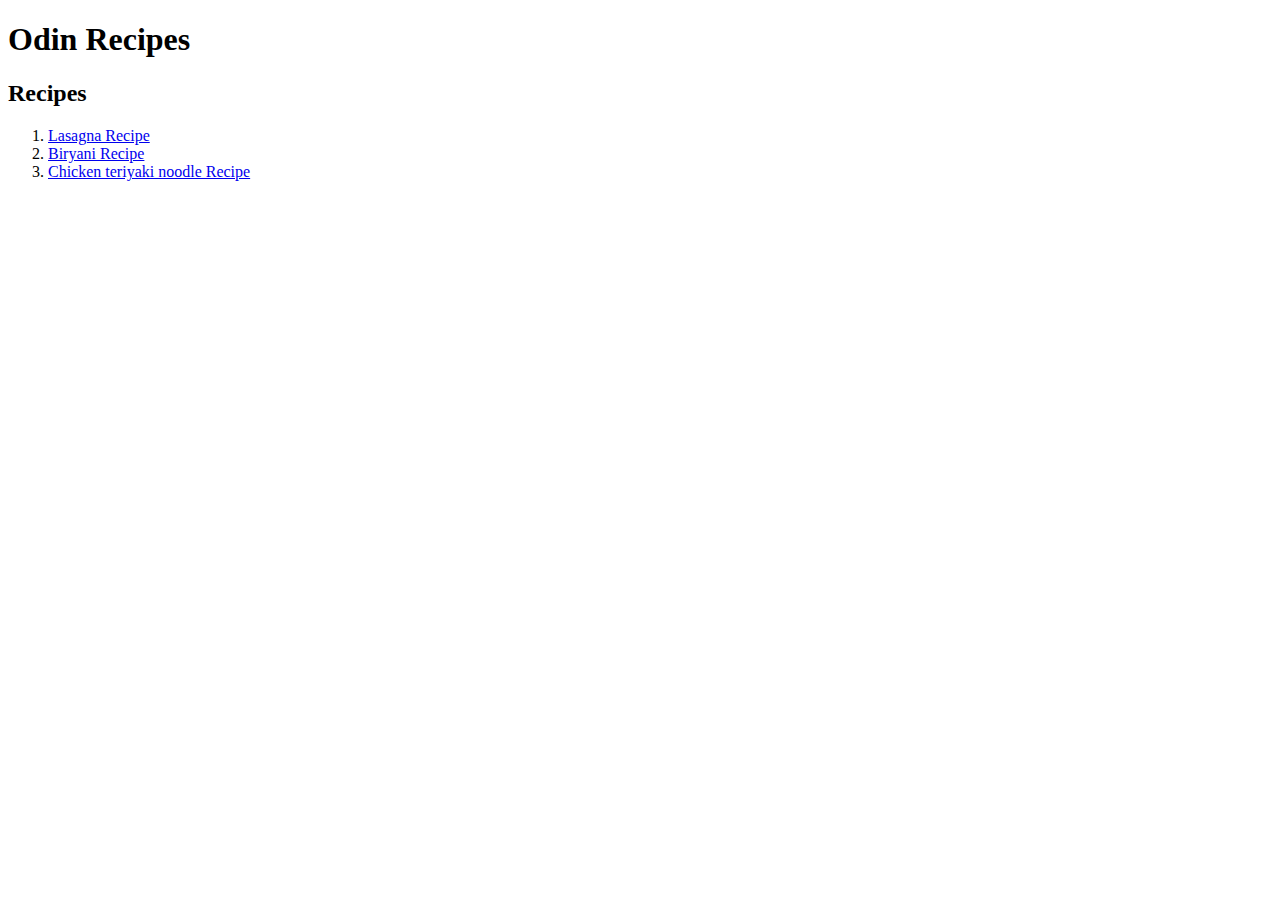
==== index.html @ c5b575ea "Added 3 new recipes - chicken biryani, teriyaki chicken noodles and lasanga" ====
<!DOCTYPE html>
<html lang="en">
    <head>
        <meta charset="UTF-8">
        <title>Odin Recipes</title>
    </head>
    <body>
        <h1>Odin Recipes</h1>
        <h2>Recipes</h2>
        <ol>
            <li><a href = "./recipes/lasagna.html">Lasagna Recipe</a></li>
            <li><a href = "./recipes/biryani.html">Biryani Recipe</a></li>
            <li><a href = "./recipes/teriyaki_chicken_noodles.html">Chicken teriyaki noodle Recipe</a></li>
        </ol>
    </body>
    
</html>
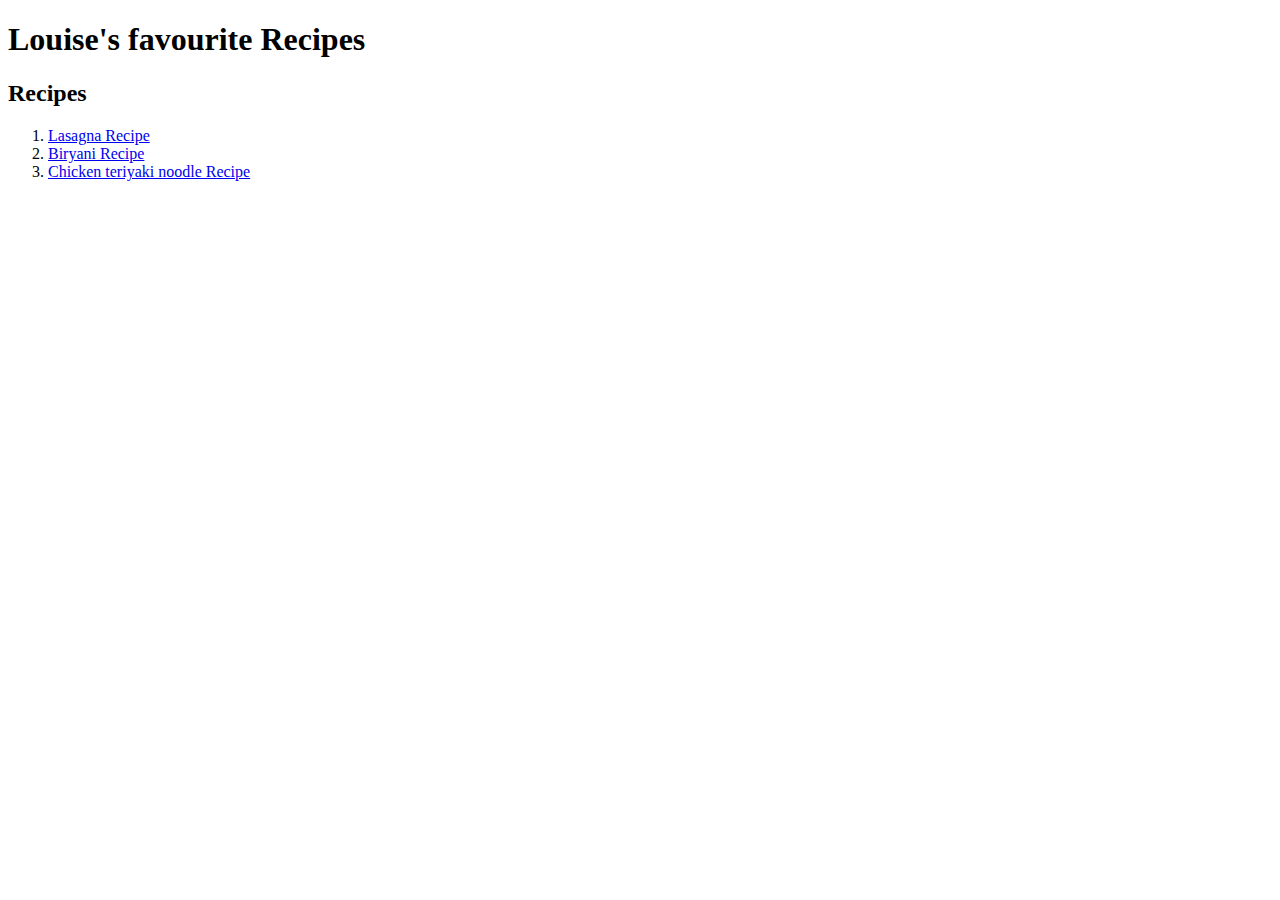
==== commit 1855e2dc: "modified index page" ====
--- a/index.html
+++ b/index.html
@@ -2,10 +2,10 @@
 <html lang="en">
     <head>
         <meta charset="UTF-8">
-        <title>Odin Recipes</title>
+        <title>Louise's Recipes</title>
     </head>
     <body>
-        <h1>Odin Recipes</h1>
+        <h1>Louise's favourite Recipes</h1>
         <h2>Recipes</h2>
         <ol>
             <li><a href = "./recipes/lasagna.html">Lasagna Recipe</a></li>
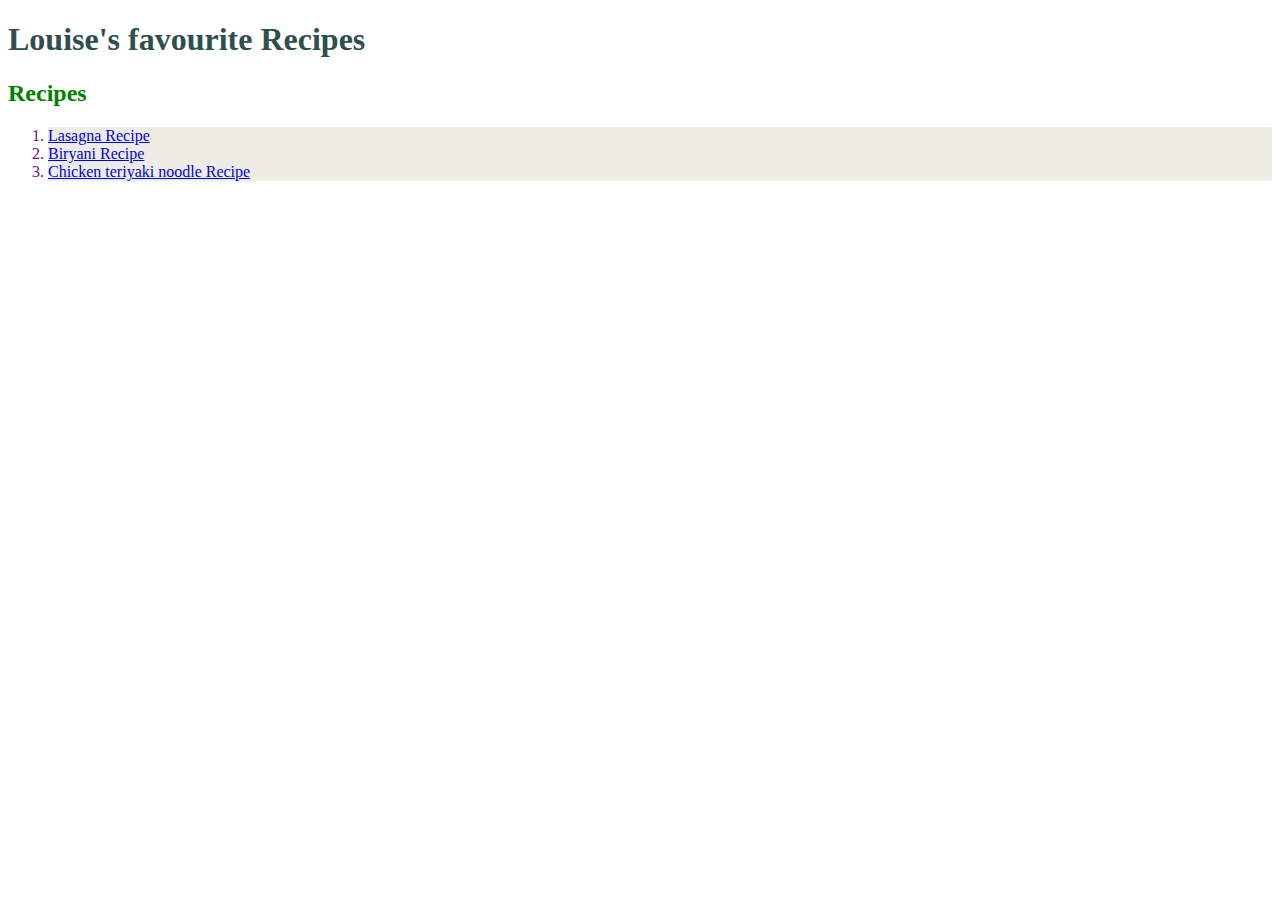
==== commit 7548951a: "style sheet added and home button placements changed" ====
--- a/index.html
+++ b/index.html
@@ -1,6 +1,7 @@
 <!DOCTYPE html>
 <html lang="en">
     <head>
+        <link rel = "stylesheet" href = "styles.css">
         <meta charset="UTF-8">
         <title>Louise's Recipes</title>
     </head>
@@ -8,9 +9,9 @@
         <h1>Louise's favourite Recipes</h1>
         <h2>Recipes</h2>
         <ol>
-            <li><a href = "./recipes/lasagna.html">Lasagna Recipe</a></li>
+            <div></iv><li><a href = "./recipes/lasagna.html">Lasagna Recipe</a></li>
             <li><a href = "./recipes/biryani.html">Biryani Recipe</a></li>
-            <li><a href = "./recipes/teriyaki_chicken_noodles.html">Chicken teriyaki noodle Recipe</a></li>
+            <li><a href = "./recipes/teriyaki_chicken_noodles.html">Chicken teriyaki noodle Recipe</a></li></div>
         </ol>
     </body>
     
--- a/styles.css
+++ b/styles.css
@@ -0,0 +1,36 @@
+div{
+    color: purple;
+    background-color: rgb(237, 237, 228);
+}
+
+h1{
+    color:darkslategray
+}
+
+h2{
+    color: green;
+}
+
+img{
+    height: auto;
+    width: 750px;
+}
+
+
+.alert-text{
+    color:red;
+    background-color: aliceblue;
+}
+
+#title{
+    color:blueviolet;
+    background-color: blanchedalmond;
+}
+
+.subsection.header{
+    color: hotpink;
+}
+
+.subsection{
+    background-color: azure;
+}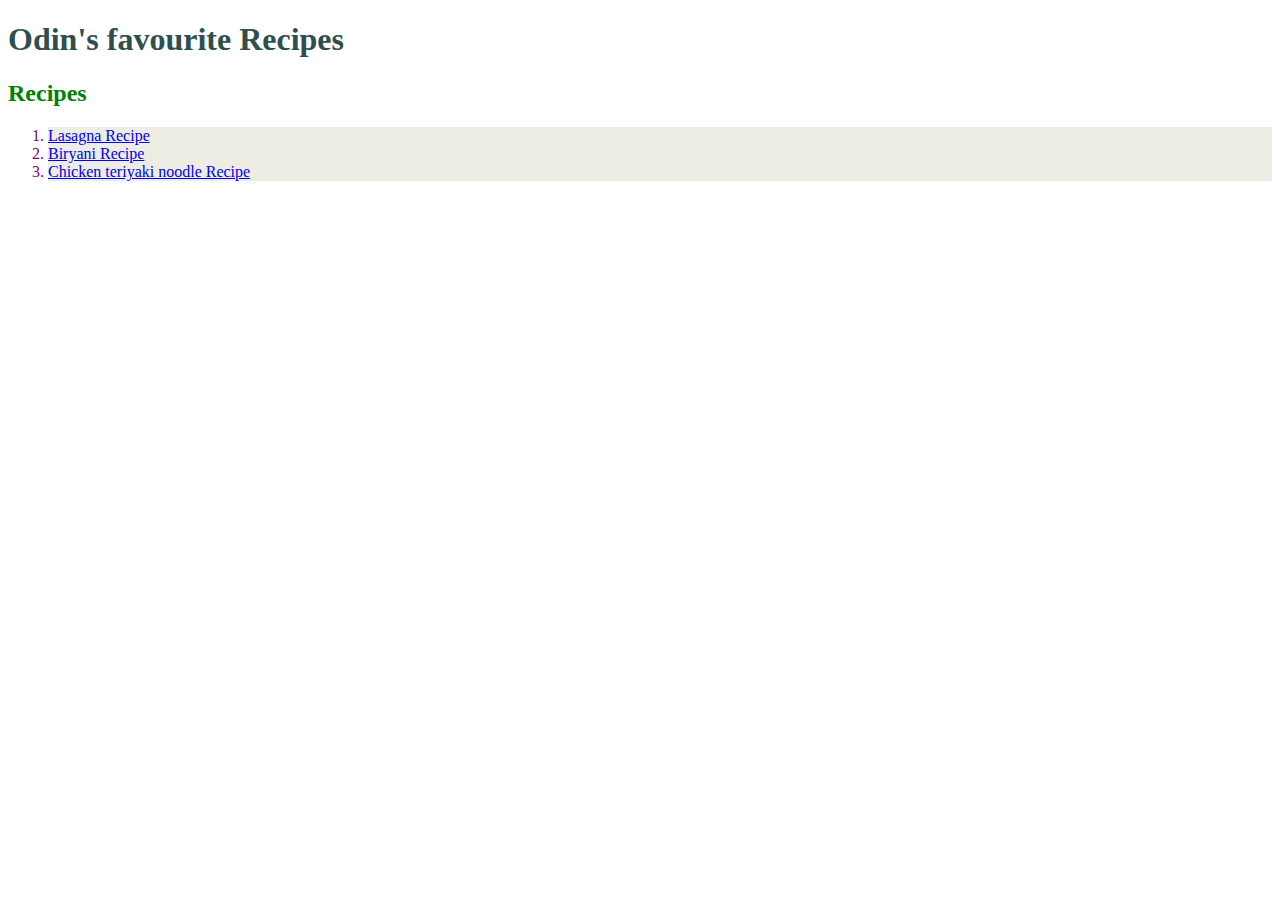
==== commit 32a891ae: "Update index.html" ====
--- a/index.html
+++ b/index.html
@@ -6,7 +6,7 @@
         <title>Louise's Recipes</title>
     </head>
     <body>
-        <h1>Louise's favourite Recipes</h1>
+        <h1>Odin's favourite Recipes</h1>
         <h2>Recipes</h2>
         <ol>
             <div></iv><li><a href = "./recipes/lasagna.html">Lasagna Recipe</a></li>
@@ -15,4 +15,4 @@
         </ol>
     </body>
     
-</html>+</html>
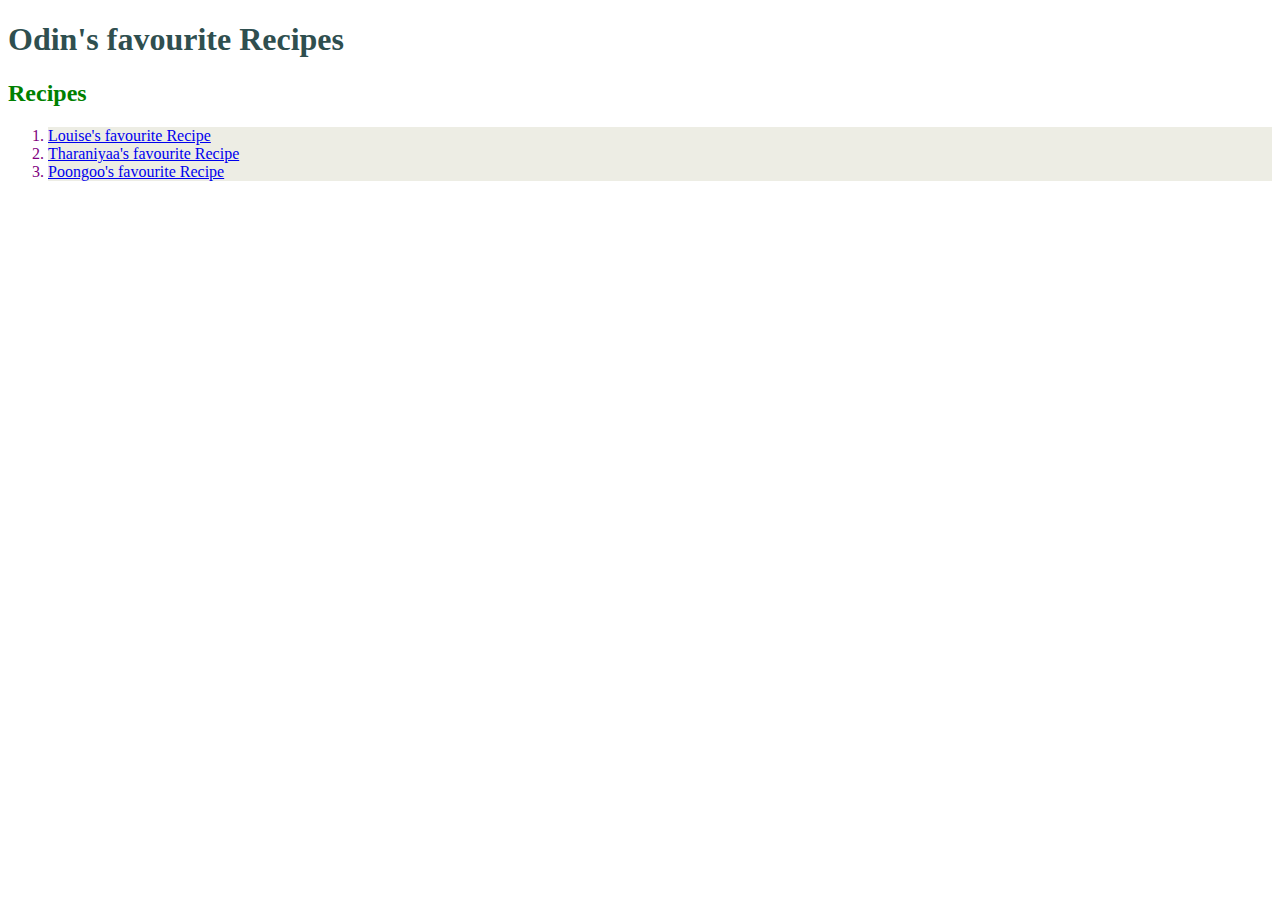
==== commit 41935d84: "Update index.html" ====
--- a/index.html
+++ b/index.html
@@ -3,15 +3,15 @@
     <head>
         <link rel = "stylesheet" href = "styles.css">
         <meta charset="UTF-8">
-        <title>Louise's Recipes</title>
+        <title>Odin's Recipes</title>
     </head>
     <body>
         <h1>Odin's favourite Recipes</h1>
         <h2>Recipes</h2>
         <ol>
-            <div></iv><li><a href = "./recipes/lasagna.html">Lasagna Recipe</a></li>
-            <li><a href = "./recipes/biryani.html">Biryani Recipe</a></li>
-            <li><a href = "./recipes/teriyaki_chicken_noodles.html">Chicken teriyaki noodle Recipe</a></li></div>
+            <div></iv><li><a href = "./recipes/lasagna.html">Louise's favourite Recipe</a></li>
+            <li><a href = "./recipes/biryani.html">Tharaniyaa's favourite Recipe</a></li>
+            <li><a href = "./recipes/teriyaki_chicken_noodles.html">Poongoo's favourite Recipe</a></li></div>
         </ol>
     </body>
     
